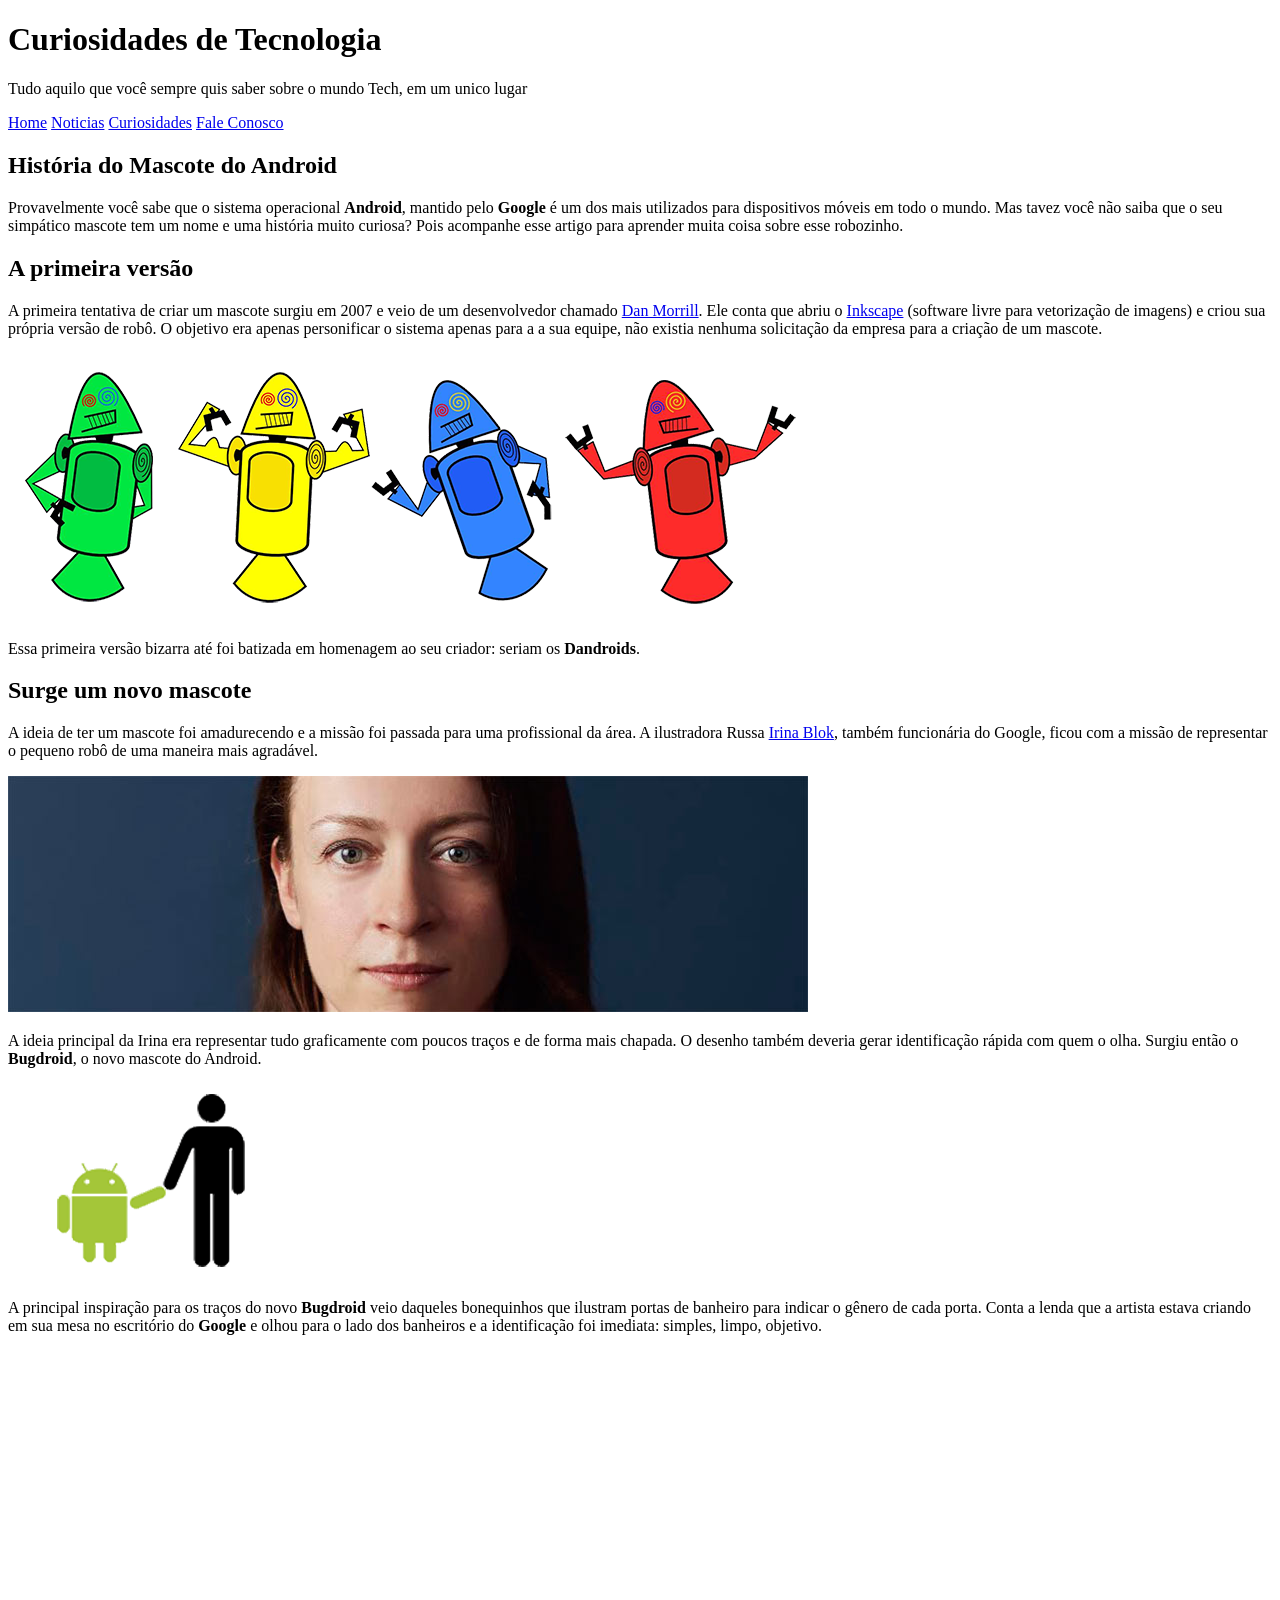
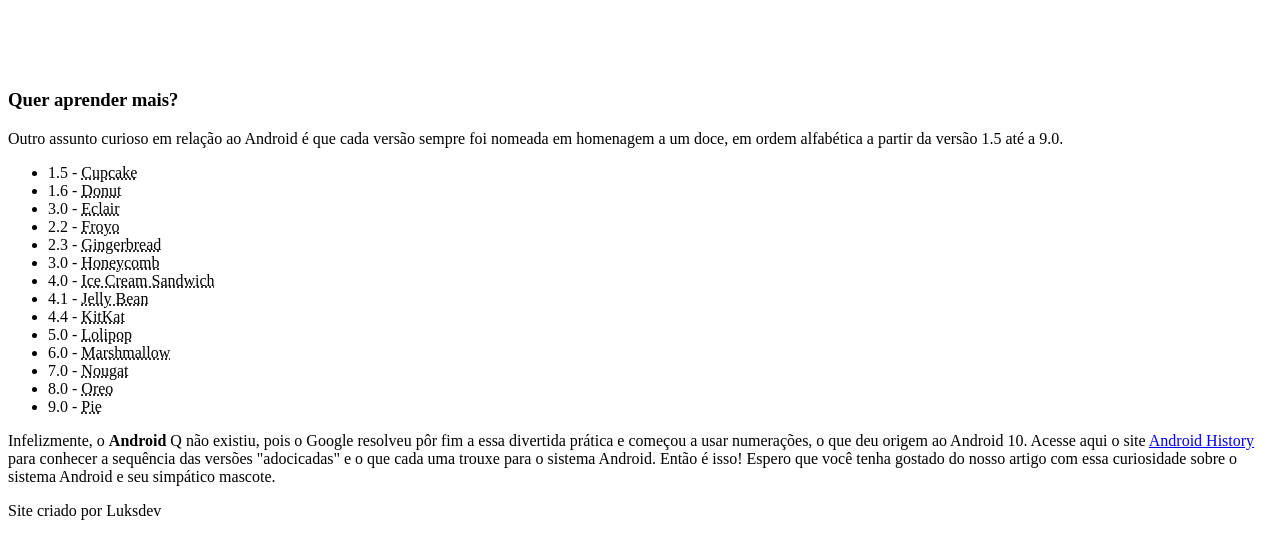
==== index.html @ e812e835 "Mudando Index de lugar" ====
<!DOCTYPE html>
<html lang="en">
<head>
    <meta charset="UTF-8">
    <meta name="viewport" content="width=device-width, initial-scale=1.0">
    <title>Document</title>
    <link rel="shortcut icon" href="../imagens/favicon.ico" type="image/x-icon">
    <link rel="stylesheet" href="./css/style.css">
</head>
<body>
    <header>
        <h1>Curiosidades de Tecnologia</h1>
        <p>Tudo aquilo que você sempre quis saber sobre o mundo Tech, em um unico lugar</p>
    </header>
    <nav>
        <a href="#">Home</a>
        <a href="#">Noticias</a>
        <a href="#">Curiosidades</a>
        <a href="#">Fale Conosco</a>
    </nav>
    <main>
        <article>
            <h1>História do Mascote do Android</h1>

            <p>Provavelmente você sabe que o sistema operacional <strong>Android</strong>, mantido pelo <strong>Google</strong> é um dos mais utilizados para dispositivos móveis em todo o mundo. Mas tavez você não saiba que o seu simpático mascote tem um nome e uma história muito curiosa? Pois acompanhe esse artigo para aprender muita coisa sobre esse robozinho.</p>

            <h2>A primeira versão</h2>

            <p>A primeira tentativa de criar um mascote surgiu em 2007 e veio de um desenvolvedor chamado <a href="https://androidcommunity.com/dan-morrill-shows-us-the-android-mascot-that-almost-was-20130103/" target="_blank" class="externo">Dan Morrill</a>. Ele conta que abriu o <a href="https://inkscape.org/pt-br/" target="_blank" class="externo">Inkscape</a> (software livre para vetorização de imagens) e criou sua própria versão de robô. O objetivo era apenas personificar o sistema apenas para a a sua equipe, não existia nenhuma solicitação da empresa para a criação de um mascote.</p>

           <picture>
                <source media="(max-width: 670px)" srcset="../imagens/dan-droids-pq.png">
                <img src="../imagens/dan-droids.png" alt="">
           </picture>

            <p>Essa primeira versão bizarra até foi batizada em homenagem ao seu criador: seriam os <strong>Dandroids</strong>.</p>

            <h2>Surge um novo mascote</h2>

            <p>A ideia de ter um mascote foi amadurecendo e a missão foi passada para uma profissional da área. A ilustradora Russa <a href="https://www.irinablok.com/" target="_blank" class="externo">Irina Blok</a>, também funcionária do Google, ficou com a missão de representar o pequeno robô de uma maneira mais agradável.</p>

            <picture>
                <source media="(max-width: 670px)" srcset="../imagens/irina-blok-pq.jpg">
                <img src="../imagens/irina-blok.jpg" alt="">
            </picture>

            <p>A ideia principal da Irina era representar tudo graficamente com poucos traços e de forma mais chapada. O desenho também deveria gerar identificação rápida com quem o olha. Surgiu então o <strong>Bugdroid</strong>, o novo mascote do Android.</p>

            <img src="../imagens/bugdroid.png" alt="Bugdroid" class="pequena">

            <p>A principal inspiração para os traços do novo <strong>Bugdroid</strong> veio daqueles bonequinhos que ilustram portas de banheiro para indicar o gênero de cada porta. Conta a lenda que a artista estava criando em sua mesa no escritório do <strong>Google</strong> e olhou para o lado dos banheiros e a identificação foi imediata: simples, limpo, objetivo.</p>

            <div class="video">
                <iframe width="560" height="315" src="https://www.youtube.com/embed/l2UDgpLz20M" title="YouTube video player" frameborder="0" allow="accelerometer; autoplay; clipboard-write; encrypted-media; gyroscope; picture-in-picture; web-share" allowfullscreen></iframe>
                
            </div>

            <aside>
                <h3>Quer aprender mais?</h3>
                
                <p>Outro assunto curioso em relação ao Android é que cada versão sempre foi nomeada em homenagem a um doce, em ordem alfabética a partir da versão 1.5 até a 9.0.</p>
                
                <ul>
                    <li>1.5 - <abbr title="Bolo de Copo">Cupcake</abbr></li>
                    <li>1.6 - <abbr title="Rosquinha">Donut</abbr></li>
                    <li>3.0 - <abbr title="Bomba">Eclair</abbr></li>
                    <li>2.2 - <abbr title="Iogurte Congelado">Froyo</abbr></li>
                    <li>2.3 - <abbr title="Biscoito de gegibre">Gingerbread</abbr></li>
                    <li>3.0 - <abbr title="Favo de Mel">Honeycomb</abbr></li>
                    <li>4.0 - <abbr title="Sanduiche de Sorvete">Ice Cream Sandwich</abbr></li>
                    <li>4.1 - <abbr title="Jujuba">Jelly Bean</abbr></li>
                    <li>4.4 - <abbr title="Kitkat">KitKat</abbr></li>
                    <li>5.0 - <abbr title="Pirulito">Lolipop</abbr></li>
                    <li>6.0 - <abbr title="Mashmallow">Marshmallow</abbr></li>
                    <li>7.0 - <abbr title="Torrone">Nougat</abbr></li>
                    <li>8.0 - <abbr title="Ore">Oreo</abbr></li>
                    <li>9.0 - <abbr title="Torta">Pie</abbr></li>
                </ul>

                <p>
                    Infelizmente, o <strong>Android</strong> Q não existiu, pois o Google resolveu pôr fim a essa divertida prática e começou a usar numerações, o que deu origem ao Android 10.
                    Acesse aqui o site <a href="https://www.android.com/intl/en_uk/history/" target="_blank" class="externo">Android History</a>  para conhecer a sequência das versões "adocicadas" e o que cada uma trouxe para o sistema Android.
                    Então é isso! Espero que você tenha gostado do nosso artigo com essa curiosidade sobre o sistema Android e seu simpático mascote.
                </p>
            </aside>            
        </article>            
    </main>
    <footer>
        <p>Site criado por Luksdev</p>
    </footer>   
</body>
</html>
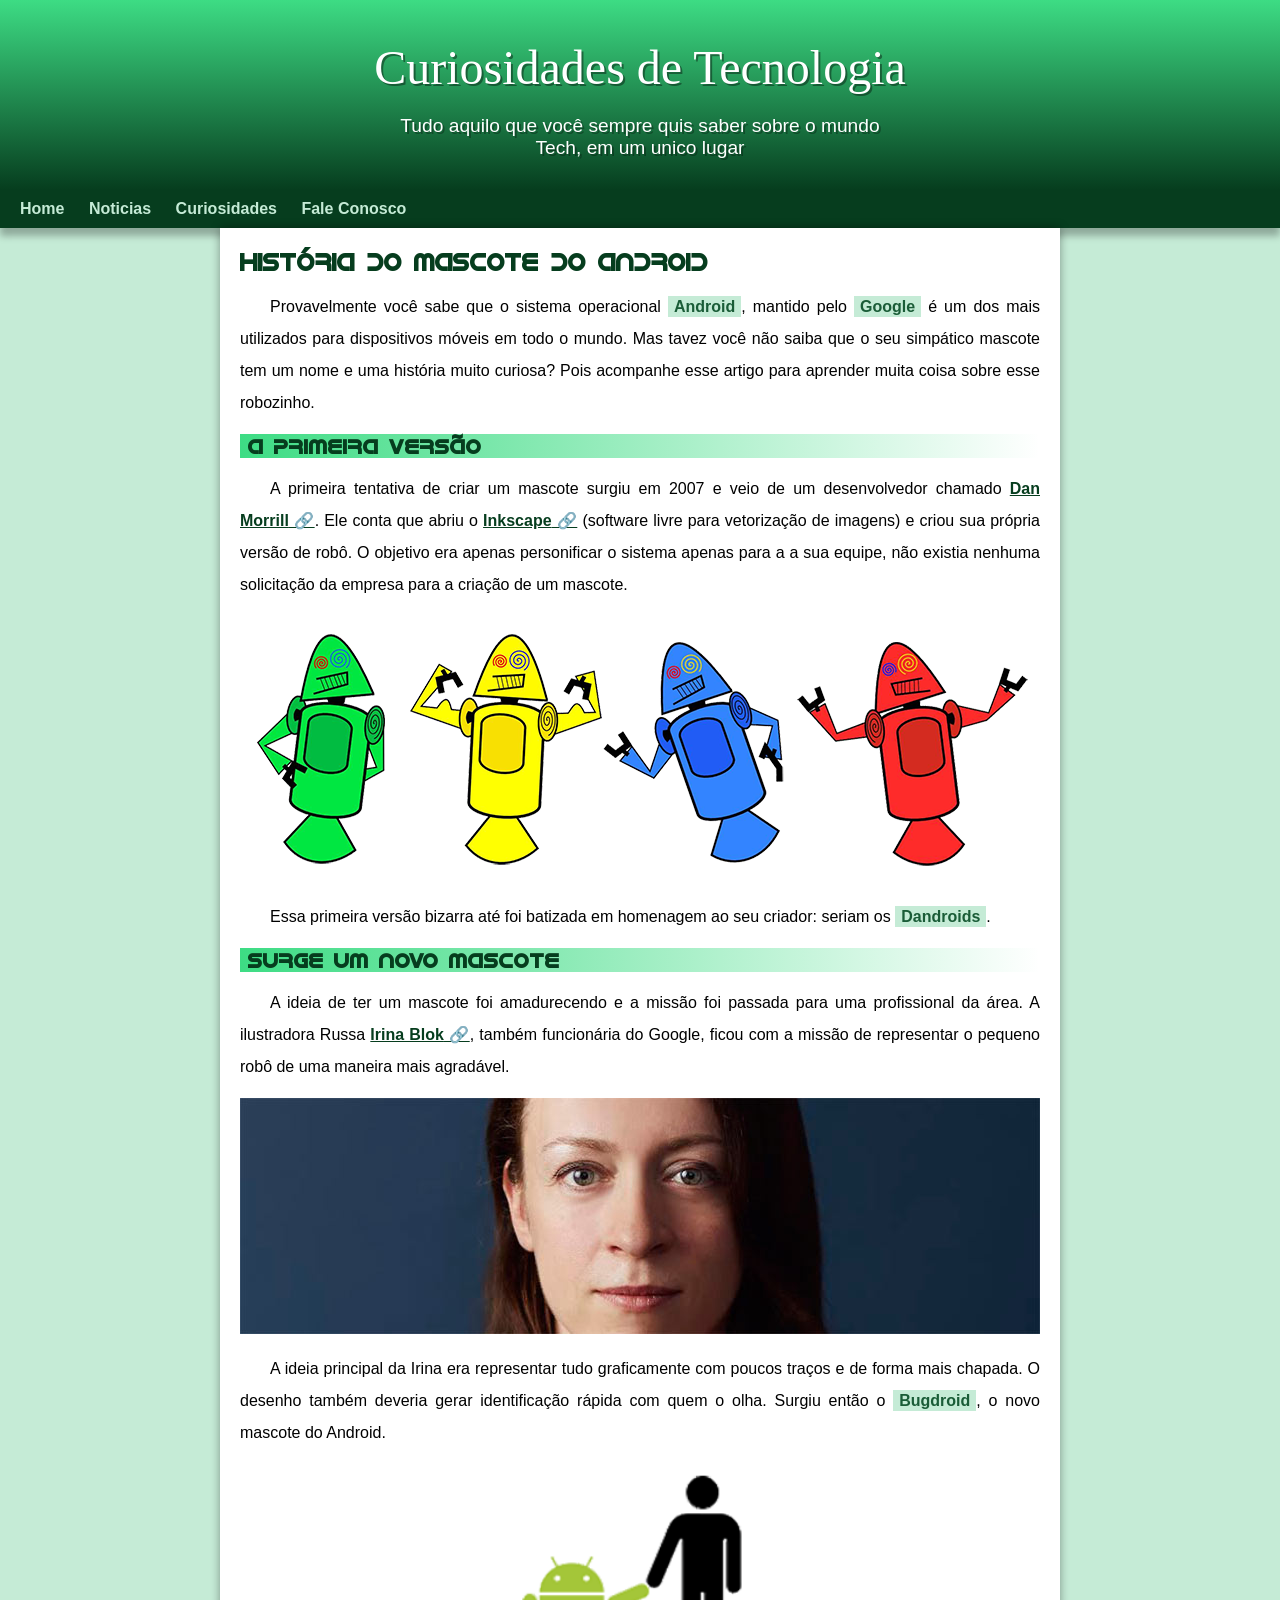
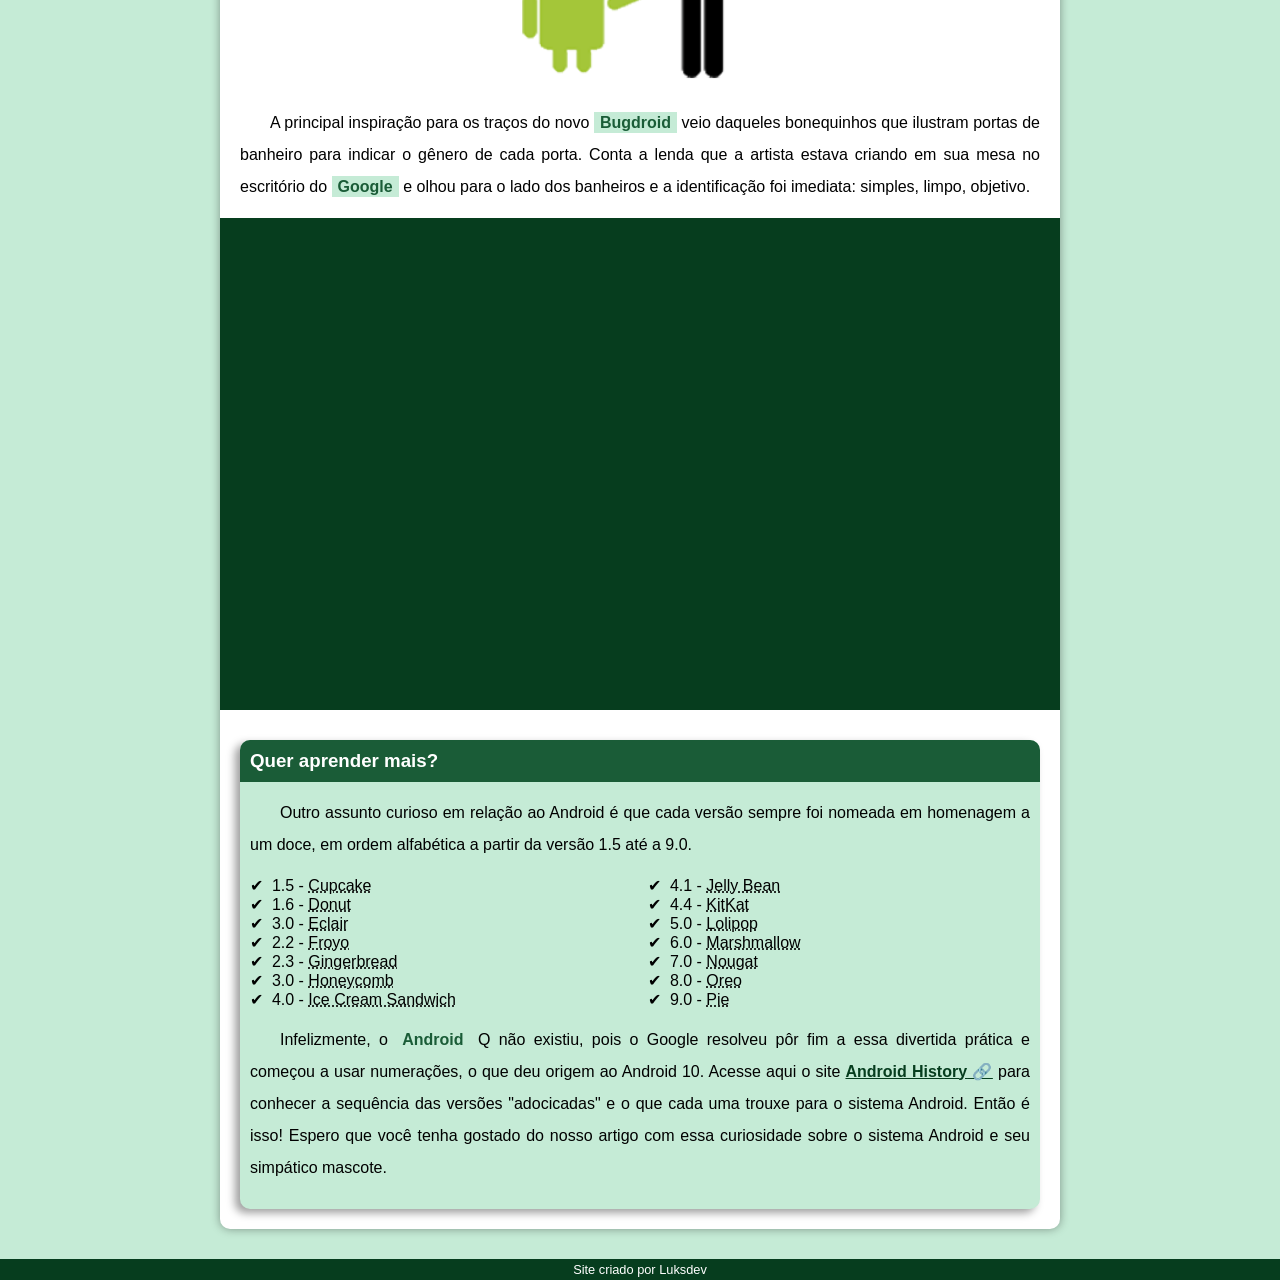
==== commit c0daa09b: "Alterado pasta css" ====
--- a/index.html
+++ b/index.html
@@ -30,7 +30,7 @@
 
            <picture>
                 <source media="(max-width: 670px)" srcset="../imagens/dan-droids-pq.png">
-                <img src="../imagens/dan-droids.png" alt="">
+                <img src="imagens/dan-droids.png" alt="">
            </picture>
 
             <p>Essa primeira versão bizarra até foi batizada em homenagem ao seu criador: seriam os <strong>Dandroids</strong>.</p>
@@ -41,12 +41,12 @@
 
             <picture>
                 <source media="(max-width: 670px)" srcset="../imagens/irina-blok-pq.jpg">
-                <img src="../imagens/irina-blok.jpg" alt="">
+                <img src="imagens/irina-blok.jpg" alt="">
             </picture>
 
             <p>A ideia principal da Irina era representar tudo graficamente com poucos traços e de forma mais chapada. O desenho também deveria gerar identificação rápida com quem o olha. Surgiu então o <strong>Bugdroid</strong>, o novo mascote do Android.</p>
 
-            <img src="../imagens/bugdroid.png" alt="Bugdroid" class="pequena">
+            <img src="imagens/bugdroid.png" alt="Bugdroid" class="pequena">
 
             <p>A principal inspiração para os traços do novo <strong>Bugdroid</strong> veio daqueles bonequinhos que ilustram portas de banheiro para indicar o gênero de cada porta. Conta a lenda que a artista estava criando em sua mesa no escritório do <strong>Google</strong> e olhou para o lado dos banheiros e a identificação foi imediata: simples, limpo, objetivo.</p>
 
--- a/css/style.css
+++ b/css/style.css
@@ -0,0 +1,192 @@
+@charset "UTF-8";
+
+@import url('https://fonts.googleapis.com/css2?family=Bebas+Neue&display=swap');
+
+@font-face {
+    font-family: 'Android';
+    src: url(../fontes/idroid.otf) format('opentype') ;
+    font-weight: normal;
+}
+
+:root {
+    --cor01: #c5ebd6;
+    --cor02: #83e1ad;
+    --cor03: #3ddc84;
+    --cor04: #1a5c37;
+    --cor05: #063d1e;
+
+    --fonte-padrao: Arial, Verdana, Helvetica, sans-serif;
+    --fonte-destaque: 'Bebas Neue', cursive;
+    --fonte-android: 'Android', cursive;
+}
+
+*{
+    margin: 0px;
+    padding: 0px;    
+}
+
+body {
+    background-color: var(--cor01);
+    font-family: var(--fonte-padrao);
+}
+
+a.externo::after {
+    content: '\00A0\1F517';   
+}
+
+header {
+    background-image: linear-gradient(to bottom, var(--cor03), var(--cor05));
+    min-height: 150px;
+    padding-top: 40px;
+    text-align: center;
+}
+
+header > h1 {
+    color: white;
+    font-family: var(--fonte-destaque);
+    padding-bottom: 20px;
+    font-size: 3em;
+    font-weight: normal;
+    text-shadow: 2px 2px rgba(0, 0, 0, 0.397);
+}
+
+header > p {
+    color: white;
+    font-size: 1.2em;
+    font-weight: normal;
+    max-width: 500px;
+    margin: auto;
+    padding-right: 10px;
+    padding-left: 10px;
+    text-shadow: 2px 2px rgba(0, 0, 0, 0.301);
+}
+
+nav {
+    background-color: var(--cor05);
+    padding: 10px;
+    box-shadow: 0px 8px 7px #00000047;
+}
+
+nav > a {
+    color: var(--cor01);
+    padding: 10px;
+    text-decoration: none;
+    font-weight: bold;
+    border-radius: 5px;
+    transition-duration: 0.5s;
+}
+
+nav > a:hover {
+    background-color: var(--cor03);    
+    color: var(--cor05);
+}
+
+main {
+    background-color: white; 
+    min-width: 320px;
+    max-width: 800px; 
+    margin: auto; 
+    margin-bottom: 30px;
+    padding: 20px; 
+    border-bottom-left-radius: 10px;
+    border-bottom-right-radius: 10px;
+    box-shadow: 0px 0px 10px rgba(0, 0, 0, 0.37);
+}
+
+main img {
+    width: 100%;
+}
+
+main img.pequena {
+    margin: auto;
+    display: block;
+    max-width: 350px;
+}
+
+main h1 {
+    color: var(--cor05);
+    font-family: var(--fonte-android);
+}
+
+main h2 {
+    font-family: var(--fonte-android);
+    font-size: 1.3em;
+    color: var(--cor05);
+    background-image: linear-gradient(to right, var(--cor03), transparent);
+    text-indent: 8px;
+}
+
+main p {
+    margin: 15px 0px;
+    text-align: justify;
+    text-indent: 30px;
+    line-height: 2em;
+}
+
+main strong {
+    font-weight: bold;
+    color: var(--cor04);
+    background-color: var(--cor01);
+    padding: 2px 6px;
+}
+
+main a {
+    text-decoration: underline;
+    color: var(--cor05);
+    font-weight: bold;
+}
+
+main a:hover {
+    
+    color: var(--cor03);
+}
+
+div.video {
+    background-color: var(--cor05);
+    margin: 0px -20px 30px -20px;
+    padding: 20px;
+    padding-bottom: 59%;
+    position: relative;
+}
+
+div.video > iframe {
+    position: absolute;
+    top: 5%;
+    left: 5%;
+    width: 90%;
+    height: 90%;
+}
+
+aside {
+    margin-top: 30px;
+    padding: 10px;
+    background-color: var(--cor01);
+    border-radius: 10px;
+    box-shadow: -5px 4px 8px rgba(0, 0, 0, 0.377);
+}
+
+aside > p {
+    margin-top: 15px;
+}
+
+aside > ul {
+    list-style-type: '\2714\00A0\00A0';
+    list-style-position: inside;   
+    columns: 2; 
+}
+
+aside > h3 {
+    background-color: var(--cor04);
+    color: white;
+    padding: 10px;
+    margin: -10px -10px 0px -10px;
+    border-radius: 10px 10px 0px 0px;
+}
+
+footer {
+    background-color: var(--cor05);
+    color: white;
+    text-align: center;  
+    font-size: 0.8em;  
+    padding: 3px;
+}
